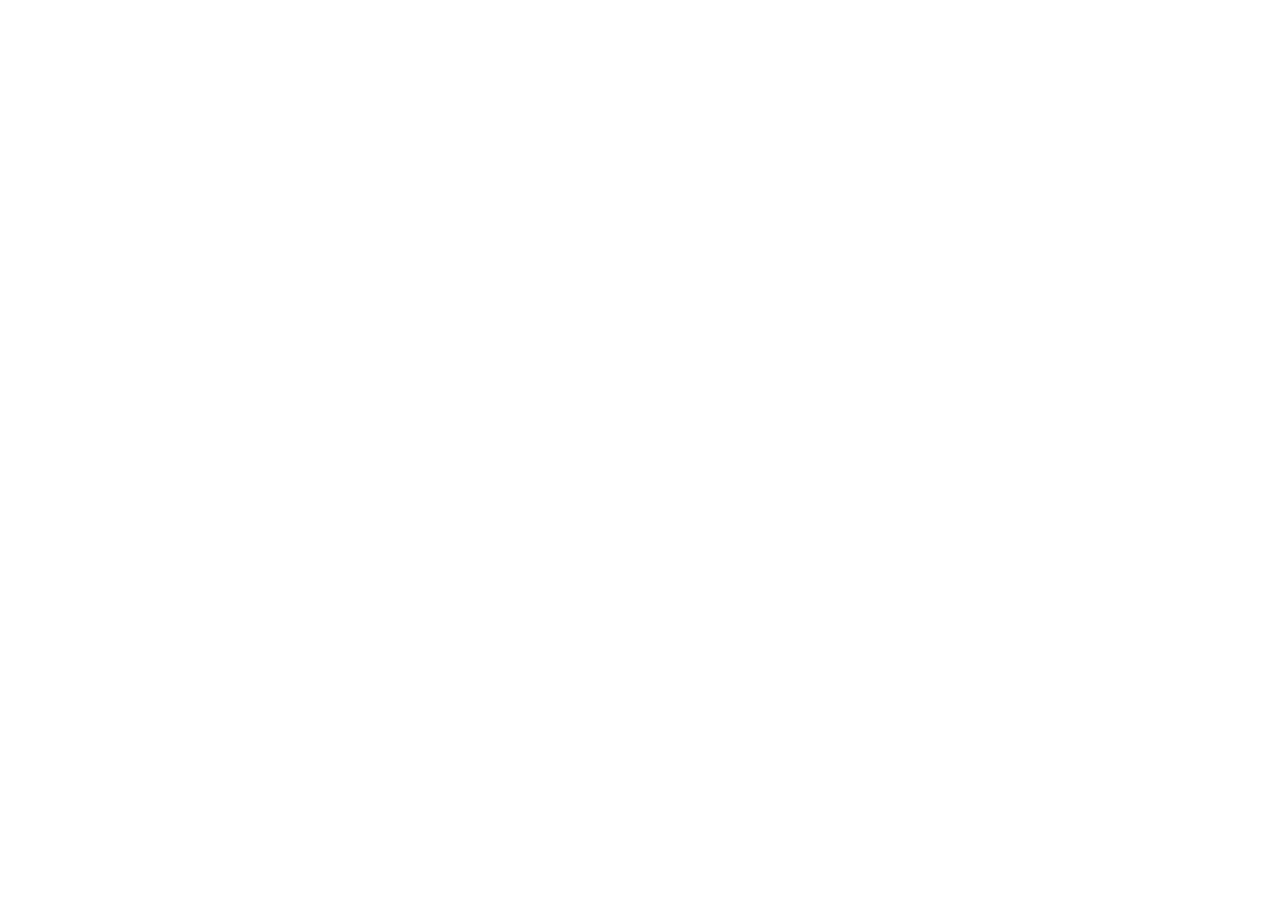
==== index.html @ bdb9666f "feat(init) intialisation du css" ====
<!DOCTYPE html>

<html lang="fr">
<head>
    <meta charset="UTF-8">
    <meta name="viewport" content="width=device-width, initial-scale=1.0">
    <title>Document</title>
    <link rel="stylesheet" href="./assets/css/style.css">
    <script src="./assets/js/main.js"></script>
</head>

<body>
    

</body>
</html>
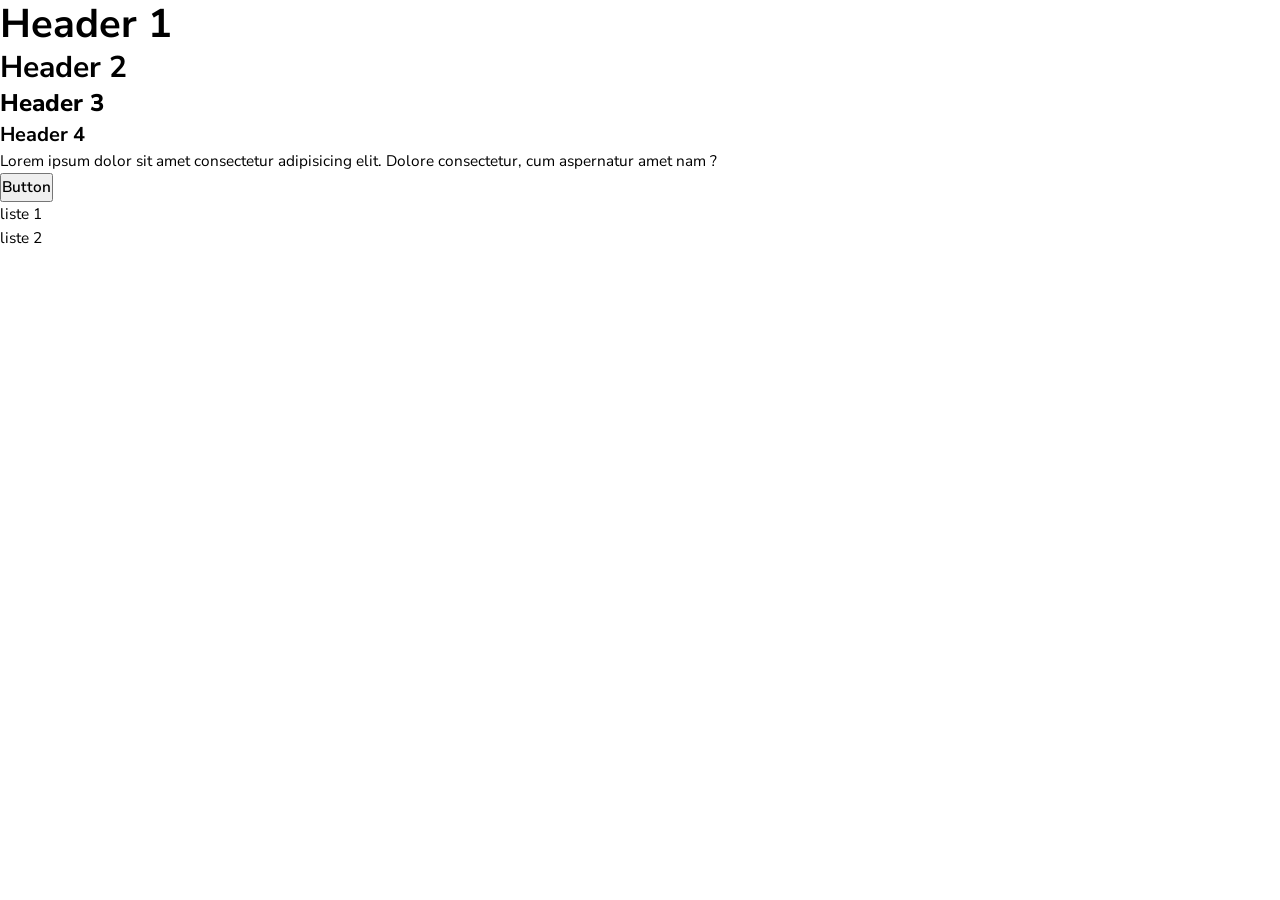
==== commit 77419ce8: "feat(typography): mise en place de la typographie de base" ====
--- a/index.html
+++ b/index.html
@@ -1,16 +1,32 @@
 <!DOCTYPE html>
+<html lang="fr">
+  <head>
+    <meta charset="UTF-8" />
+    <meta name="viewport" content="width=device-width, initial-scale=1.0" />
+    <title>Document</title>
+    <link rel="stylesheet" href="./assets/css/style.css" />
+    <link rel="preconnect" href="https://fonts.googleapis.com" />
+    <link rel="preconnect" href="https://fonts.gstatic.com" crossorigin />
+    <link
+      href="https://fonts.googleapis.com/css2?family=Nunito+Sans:ital,opsz,wght@0,6..12,200..1000;1,6..12,200..1000&display=swap"
+      rel="stylesheet"
+    />
+    <script src="./assets/js/main.js"></script>
+  </head>
 
-<html lang="fr">
-<head>
-    <meta charset="UTF-8">
-    <meta name="viewport" content="width=device-width, initial-scale=1.0">
-    <title>Document</title>
-    <link rel="stylesheet" href="./assets/css/style.css">
-    <script src="./assets/js/main.js"></script>
-</head>
-
-<body>
-    
-
-</body>
-</html>+  <body>
+    <h1>Header 1</h1>
+    <h2>Header 2</h2>
+    <h3>Header 3</h3>
+    <h4>Header 4</h4>
+    <p>
+      Lorem ipsum dolor sit amet consectetur adipisicing elit. Dolore
+      consectetur, cum aspernatur amet nam ?
+    </p>
+    <button>Button</button>
+    <ul>
+      <li>liste 1</li>
+      <li>liste 2</li>
+    </ul>
+  </body>
+</html>
--- a/assets/css/style.css
+++ b/assets/css/style.css
@@ -0,0 +1,85 @@
+*,
+*::before,
+*::after {
+  margin: 0;
+  padding: 0;
+  box-sizing: border-box;
+}
+
+ul,
+ol {
+  list-style: none;
+}
+
+a {
+  text-decoration: none;
+  color: inherit;
+  transition: color 0.3s ease-in;
+}
+
+img,
+video,
+figcaption,
+figure {
+  max-width: 100%;
+  object-fit: cover;
+}
+
+body {
+  font-size: clamp(0.9375rem, 1.2vw, 1rem);
+  font-weight: 400;
+  line-height: 1.6;
+  font-family: "Nunito Sans", sans-serif;
+}
+
+p, li {
+  font-size: clamp(0.9375rem, 1.2vw, 1rem);
+  font-weight: 400;
+  line-height: 1.6;
+  font-family: "Nunito Sans", sans-serif;
+}
+
+button {
+  font-size: clamp(0.9375rem, 1.2vw, 1rem);
+  font-weight: 600;
+  line-height: 1.6;
+  font-family: "Nunito Sans", sans-serif;
+}
+
+h1 {
+  font-size: clamp(2rem, 4vw, 2.5rem);
+  font-weight: 700;
+  line-height: 1.2;
+  font-family: "Nunito Sans", sans-serif;
+}
+
+h2 {
+  font-size: clamp(1.5rem, 3vw, 1.875rem);
+  font-weight: 700;
+  line-height: 1.3;
+  font-family: "Nunito Sans", sans-serif;
+}
+
+h3 {
+  font-size: clamp(1.25rem, 2.5vw, 1.5rem);
+  font-weight: 800;
+  line-height: 1.4;
+  font-family: "Nunito Sans", sans-serif;
+}
+
+h4 {
+  font-size: clamp(1.125rem, 2vw, 1.25rem);
+  font-weight: 700;
+  line-height: 1.4;
+  font-family: "Nunito Sans", sans-serif;
+}
+
+:root {
+  font-size: 16px;
+}
+
+body {
+  font-family: "Nunito Sans", sans-serif;
+}
+
+/*# sourceMappingURL=style.css.map */
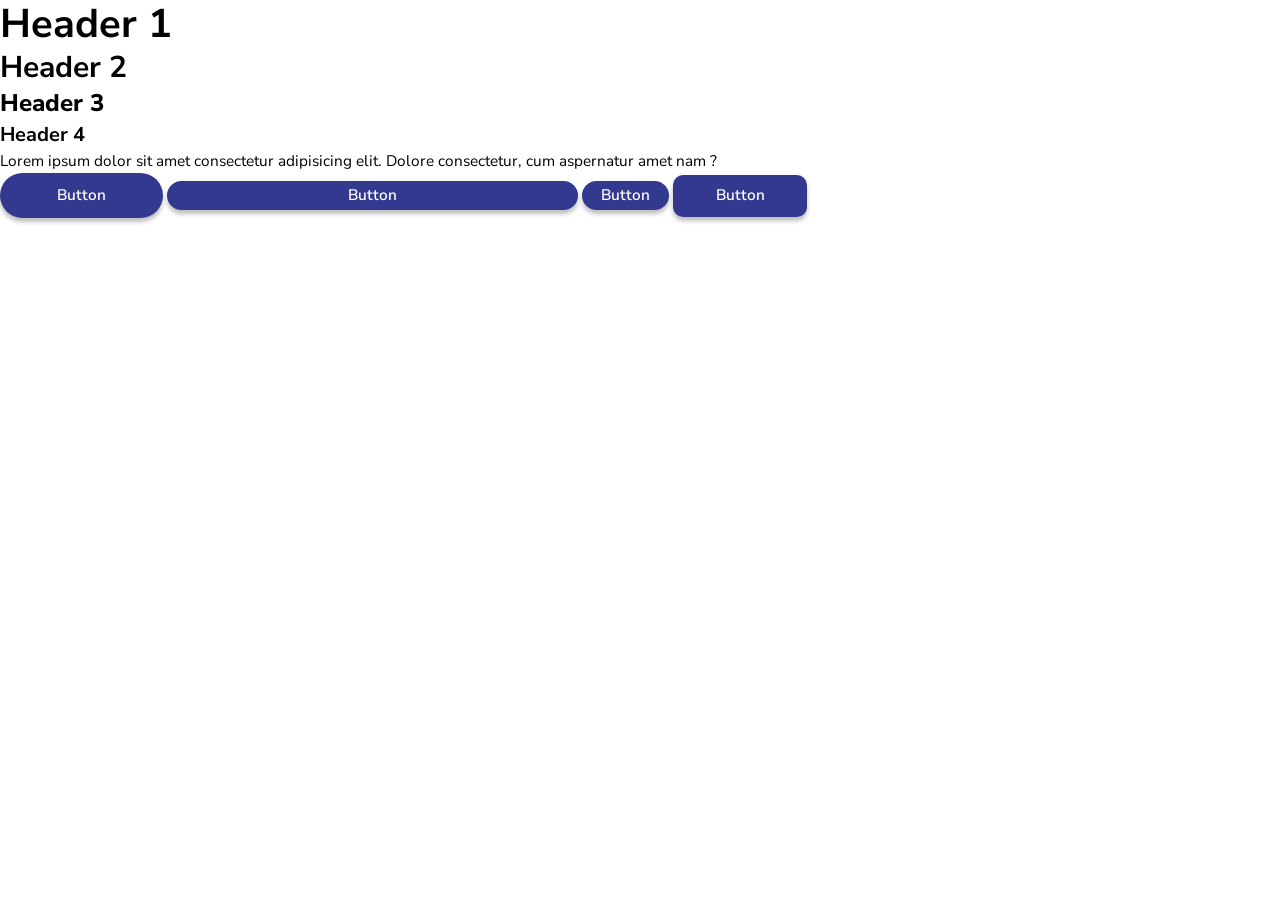
==== commit 03f95202: "git commit -m "feat(button, mixins): mise en place des differente taille de bouton et des mixins pri" ====
--- a/index.html
+++ b/index.html
@@ -24,9 +24,10 @@
       consectetur, cum aspernatur amet nam ?
     </p>
     <button>Button</button>
-    <ul>
-      <li>liste 1</li>
-      <li>liste 2</li>
-    </ul>
+    <button class="btn-large">Button</button>
+    <button class="btn-small" >Button</button>
+    <button class="btn-rectangle" >Button</button>
+
+  
   </body>
 </html>
--- a/assets/css/style.css
+++ b/assets/css/style.css
@@ -80,6 +80,46 @@
 
 body {
   font-family: "Nunito Sans", sans-serif;
+  width: 100vw;
+  height: 100vh;
+}
+
+button {
+  width: 163px;
+  height: 45px;
+  background-color: #32398E;
+  color: #FFFDFD;
+  border: none;
+  box-shadow: 0 4px 4px rgba(0, 0, 0, 0.25);
+  border-radius: 30px;
+}
+button:hover {
+  cursor: pointer;
+}
+button:hover {
+  box-shadow: 0 4px 4px rgba(0, 0, 0, 0.25);
+  background-color: #9747FF;
+  border: solid 3px #FFFDFD;
+}
+button:active {
+  box-shadow: none;
+  transition: 0.3s;
+}
+
+.btn-large {
+  width: 411px;
+  height: 29px;
+}
+
+.btn-small {
+  width: 87px;
+  height: 29px;
+}
+
+.btn-rectangle {
+  width: 134px;
+  height: 42px;
+  border-radius: 10px;
 }
 
 /*# sourceMappingURL=style.css.map */
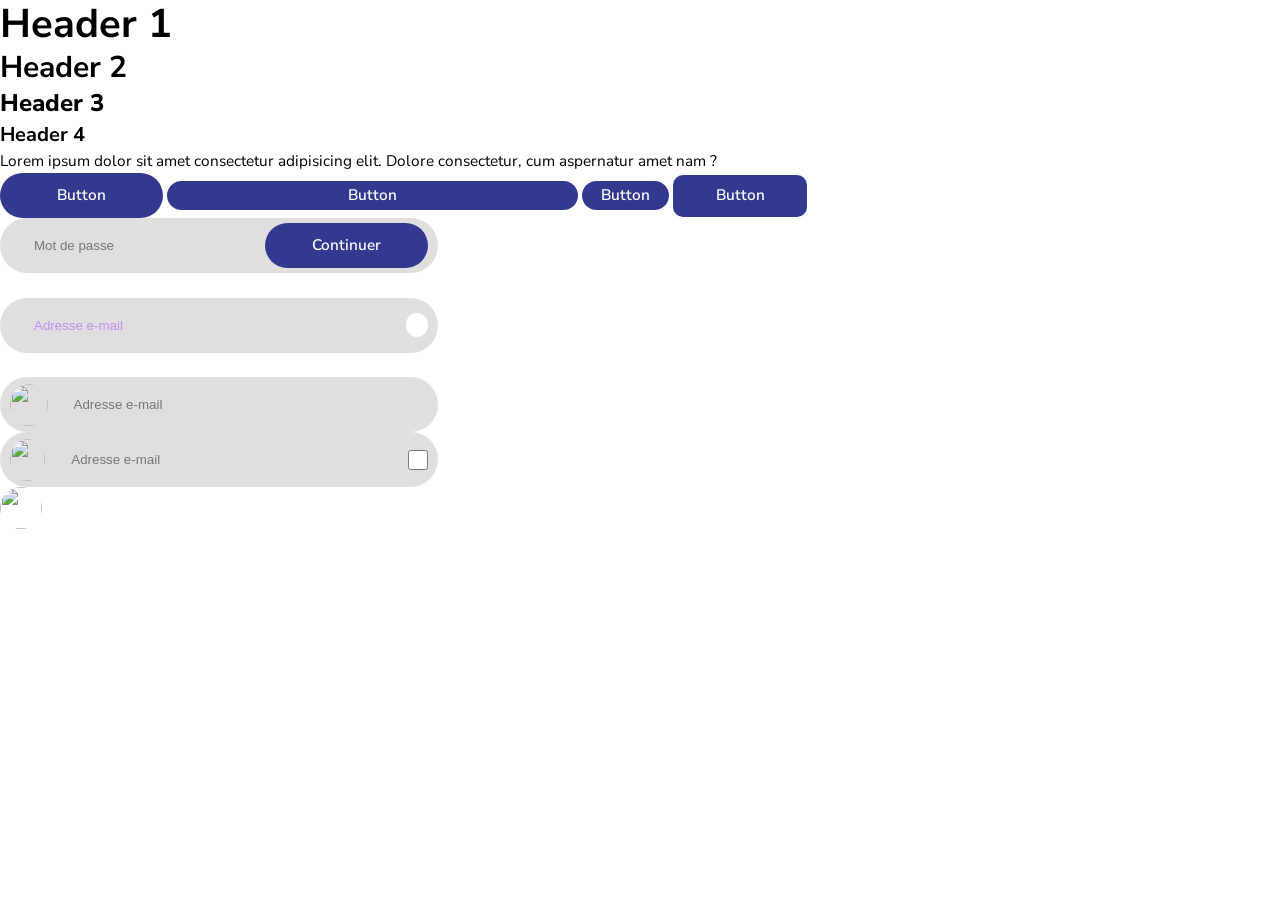
==== commit 1a30b82e: "feat(layout) Creation des layouts du dashboard" ====
--- a/index.html
+++ b/index.html
@@ -12,6 +12,7 @@
       rel="stylesheet"
     />
     <script src="./assets/js/main.js"></script>
+    <script src="https://code.iconify.design/iconify-icon/3.0.0/iconify-icon.min.js"></script>
   </head>
 
   <body>
@@ -25,9 +26,61 @@
     </p>
     <button>Button</button>
     <button class="btn-large">Button</button>
-    <button class="btn-small" >Button</button>
-    <button class="btn-rectangle" >Button</button>
+    <button class="btn-small">Button</button>
+    <button class="btn-rectangle">Button</button>
+    <br />
 
-  
+    <div class="input-text">
+      <input type="text" placeholder="Mot de passe" />
+      <button>Continuer</button>
+    </div>
+
+    <br />
+    <div class="input-text">
+      <input
+        type="text"
+        placeholder="Adresse e-mail"
+        class="input-text-purple-placeholder"
+      />
+      <div class="round-icone-container">
+        <iconify-icon
+          icon="ic:baseline-person"
+          width="24"
+          height="24"
+          style="color: #6a1bda"
+        ></iconify-icon>
+      </div>
+    </div>
+
+    <br />
+
+    <div class="input-text">
+      <div class="avatar-input-containers">
+        <img
+          class="avatar-input"
+          src="https://images.unsplash.com/photo-1580489944761-15a19d654956?q=80&w=1961&auto=format&fit=crop&ixlib=rb-4.1.0&ixid=M3wxMjA3fDB8MHxwaG90by1wYWdlfHx8fGVufDB8fHx8fA%3D%3D"
+        />
+      </div>
+      <input type="text" placeholder="Adresse e-mail" />
+    </div>
+
+  <div class="input-text">
+      <div class="avatar-input-containers">
+        <img
+          class="avatar-input"
+          src="https://images.unsplash.com/photo-1580489944761-15a19d654956?q=80&w=1961&auto=format&fit=crop&ixlib=rb-4.1.0&ixid=M3wxMjA3fDB8MHxwaG90by1wYWdlfHx8fGVufDB8fHx8fA%3D%3D"
+        />
+      </div>
+      <input type="text" placeholder="Adresse e-mail" />
+
+      <input type="checkbox">
+    </div>
+
+    <div class="avatar-input-containers">
+      <img
+        class="avatar-input"
+        src="https://images.unsplash.com/photo-1580489944761-15a19d654956?q=80&w=1961&auto=format&fit=crop&ixlib=rb-4.1.0&ixid=M3wxMjA3fDB8MHxwaG90by1wYWdlfHx8fGVufDB8fHx8fA%3D%3D"
+      />
+    </div>
   </body>
 </html>
--- a/assets/css/style.css
+++ b/assets/css/style.css
@@ -84,20 +84,24 @@
   height: 100vh;
 }
 
+img {
+  width: 100%;
+}
+
 button {
-  width: 163px;
-  height: 45px;
+  width: 100%;
+  height: clamp(35px, 5vw, 45px);
+  max-width: 163px;
   background-color: #32398E;
   color: #FFFDFD;
   border: none;
-  box-shadow: 0 4px 4px rgba(0, 0, 0, 0.25);
+  border: none;
   border-radius: 30px;
 }
 button:hover {
   cursor: pointer;
 }
 button:hover {
-  box-shadow: 0 4px 4px rgba(0, 0, 0, 0.25);
   background-color: #9747FF;
   border: solid 3px #FFFDFD;
 }
@@ -107,19 +111,136 @@
 }
 
 .btn-large {
-  width: 411px;
-  height: 29px;
+  width: 100%;
+  height: clamp(25px, 5vw, 29px);
+  max-width: 411px;
 }
 
 .btn-small {
-  width: 87px;
-  height: 29px;
+  width: 100%;
+  height: clamp(25px, 5vw, 29px);
+  max-width: 87px;
 }
 
 .btn-rectangle {
-  width: 134px;
+  width: 100%;
+  height: clamp(35px, 5vw, 42px);
+  max-width: 134px;
+  border: none;
+  border-radius: 10px;
+}
+
+input[type=text] {
+  width: 100%;
+  border: none;
+  background-color: #E0DEDE;
+  color: #000000;
+  padding: 0 24px;
+  outline: none;
+}
+
+input[type=checkbox] {
+  width: 24px;
+  height: 24px;
+  background-color: #FFFFFF;
+  color: #000000;
+  border: none;
+  border-radius: 50%;
+  cursor: pointer;
+}
+
+.input-text {
+  width: 100%;
+  height: clamp(45px, 5vw, 55px);
+  max-width: 438px;
+  background-color: #E0DEDE;
+  border: none;
+  border-radius: 30px;
+  display: flex;
+  flex-direction: row;
+  gap: 2px;
+  align-items: center;
+  justify-content: space-arround;
+  padding: 5px 10px;
+}
+
+.input-text-purple-placeholder::placeholder {
+  color: rgba(151, 71, 255, 0.5);
+}
+
+.round-icone-container {
+  width: 24px;
+  height: 24px;
+  border: none;
+  border-radius: 50%;
+  background-color: #FFFFFF;
+}
+
+.avatar-input-containers {
+  width: 42px;
   height: 42px;
-  border-radius: 10px;
+  border: none;
+  border-radius: 50%;
+}
+
+.avatar-input {
+  object-fit: cover;
+  width: 100%;
+  height: 100%;
+  border: none;
+  border-radius: 50%;
+}
+
+.dashboard-nav-container {
+  background-color: #32398E;
+  grid-column: 1/3;
+  grid-row: 1/8;
+}
+
+.dashboard-main-container {
+  background: no-repeat linear-gradient(#68509C, #F5F5F5);
+  grid-column: 3/11;
+  grid-row: 2/8;
+  align-items: end;
+}
+
+.dashboard-filters-container {
+  background-color: #32398E;
+  grid-column: 11/13;
+  grid-row: 2/8;
+}
+
+.dashboard-header-container {
+  grid-column: 3/13;
+  grid-row: 1/2;
+  background-color: #32398E;
+  display: flex;
+  flex-direction: row;
+  gap: 2px;
+  align-items: center;
+  justify-content: space-between;
+  padding: 2rem;
+}
+
+.burger-menu {
+  display: flex;
+  flex-direction: column;
+  gap: 2px;
+}
+
+.burger-menu-dot {
+  width: 7px;
+  height: 7px;
+  background-color: #E0DEDE;
+  border: none;
+  border-radius: 50%;
+}
+
+.dashboard-container {
+  display: grid;
+  grid-template-columns: repeat(12, 1fr);
+  grid-template-rows: repeat(7, 1fr);
+  gap: 0;
 }
 
 /*# sourceMappingURL=style.css.map */
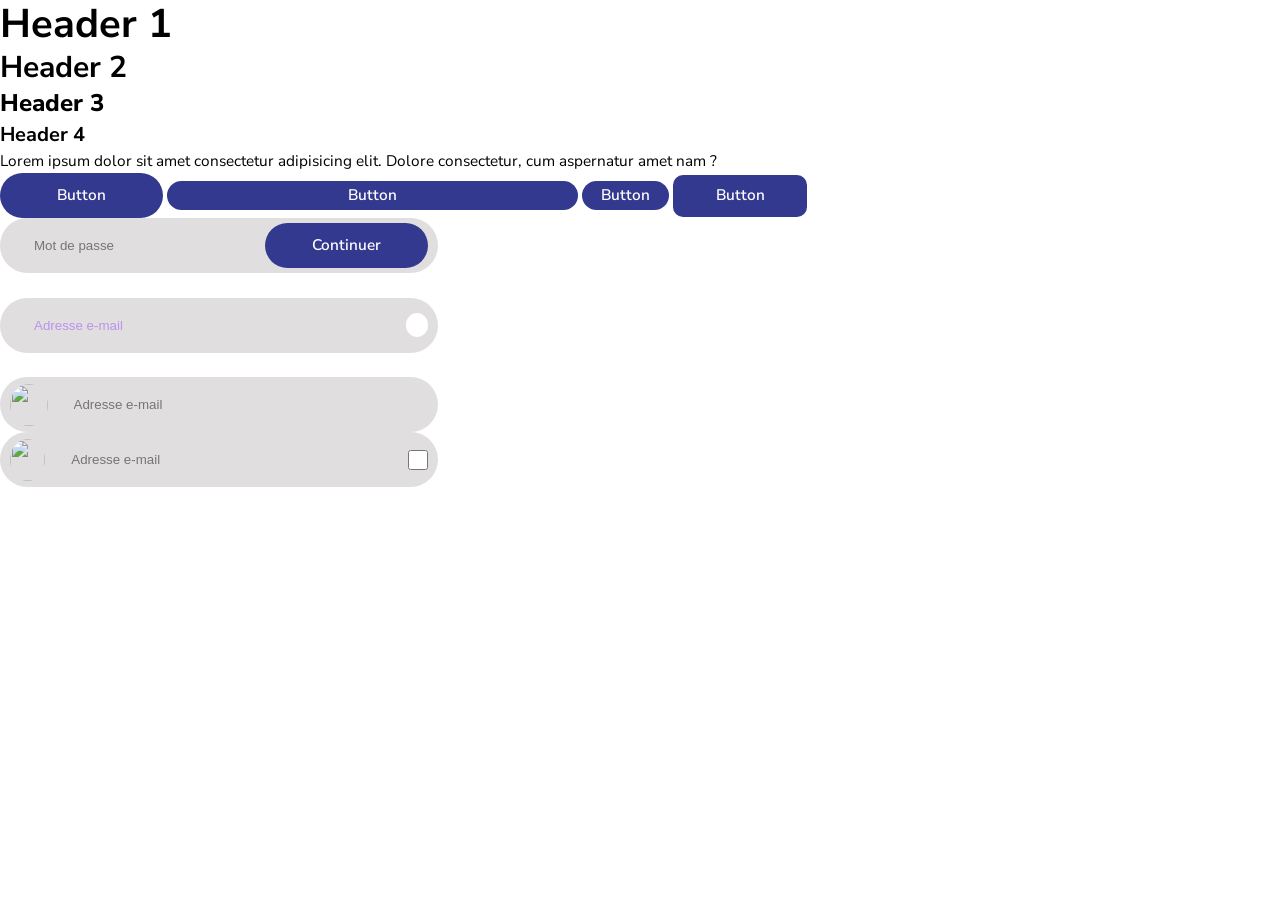
==== commit 20a37397: "feat(navbar): css de la navbar complet" ====
--- a/index.html
+++ b/index.html
@@ -55,32 +55,34 @@
     <br />
 
     <div class="input-text">
-      <div class="avatar-input-containers">
+      <div class="small-avatar-container">
         <img
-          class="avatar-input"
+          class="avatar"
           src="https://images.unsplash.com/photo-1580489944761-15a19d654956?q=80&w=1961&auto=format&fit=crop&ixlib=rb-4.1.0&ixid=M3wxMjA3fDB8MHxwaG90by1wYWdlfHx8fGVufDB8fHx8fA%3D%3D"
         />
       </div>
       <input type="text" placeholder="Adresse e-mail" />
     </div>
 
-  <div class="input-text">
-      <div class="avatar-input-containers">
+    <div class="input-text">
+      <div class="small-avatar-container">
         <img
-          class="avatar-input"
+          class="avatar"
           src="https://images.unsplash.com/photo-1580489944761-15a19d654956?q=80&w=1961&auto=format&fit=crop&ixlib=rb-4.1.0&ixid=M3wxMjA3fDB8MHxwaG90by1wYWdlfHx8fGVufDB8fHx8fA%3D%3D"
         />
       </div>
       <input type="text" placeholder="Adresse e-mail" />
 
-      <input type="checkbox">
+      <input type="checkbox" />
     </div>
 
-    <div class="avatar-input-containers">
+    <div class="small-avatar-container"
       <img
-        class="avatar-input"
+        class="avatar"
         src="https://images.unsplash.com/photo-1580489944761-15a19d654956?q=80&w=1961&auto=format&fit=crop&ixlib=rb-4.1.0&ixid=M3wxMjA3fDB8MHxwaG90by1wYWdlfHx8fGVufDB8fHx8fA%3D%3D"
       />
     </div>
+
+
   </body>
 </html>
--- a/assets/css/style.css
+++ b/assets/css/style.css
@@ -176,14 +176,21 @@
   background-color: #FFFFFF;
 }
 
-.avatar-input-containers {
+.small-avatar-container {
   width: 42px;
   height: 42px;
   border: none;
   border-radius: 50%;
 }
 
-.avatar-input {
+.tiny-avatar-container {
+  width: 25px;
+  height: 25px;
+  border: none;
+  border-radius: 50%;
+}
+
+.avatar {
   object-fit: cover;
   width: 100%;
   height: 100%;
@@ -195,6 +202,62 @@
   background-color: #32398E;
   grid-column: 1/3;
   grid-row: 1/8;
+  color: #FFFFFF;
+  padding: 1rem;
+  display: flex;
+  flex-direction: column;
+  gap: 3rem;
+}
+
+.nav-header {
+  display: flex;
+  flex-direction: row;
+  justify-content: space-between;
+}
+
+.nav-header-info-user {
+  display: flex;
+  flex-direction: row;
+  gap: 0.5rem;
+  align-items: center;
+  cursor: pointer;
+}
+
+.nav-header-icones {
+  display: flex;
+  flex-direction: row;
+  gap: 0.5rem;
+  align-items: center;
+  cursor: pointer;
+}
+
+.dashboard-navigation-container {
+  display: flex;
+  flex-direction: column;
+  gap: 3rem;
+}
+
+.navigation-title {
+  margin-left: 3.5rem;
+  font-weight: 700;
+}
+
+.navigation {
+  display: flex;
+  flex-direction: column;
+  gap: 1rem;
+}
+
+.navigation > li {
+  display: flex;
+  flex-direction: row;
+  gap: 2rem;
+  align-items: center;
+  cursor: pointer;
+}
+
+.nav-footer {
+  margin-top: auto;
 }
 
 .dashboard-main-container {
@@ -202,12 +265,14 @@
   grid-column: 3/11;
   grid-row: 2/8;
   align-items: end;
+  color: #FFFFFF;
 }
 
 .dashboard-filters-container {
   background-color: #32398E;
   grid-column: 11/13;
   grid-row: 2/8;
+  color: #FFFFFF;
 }
 
 .dashboard-header-container {
@@ -220,6 +285,7 @@
   align-items: center;
   justify-content: space-between;
   padding: 2rem;
+  color: #FFFFFF;
 }
 
 .burger-menu {
